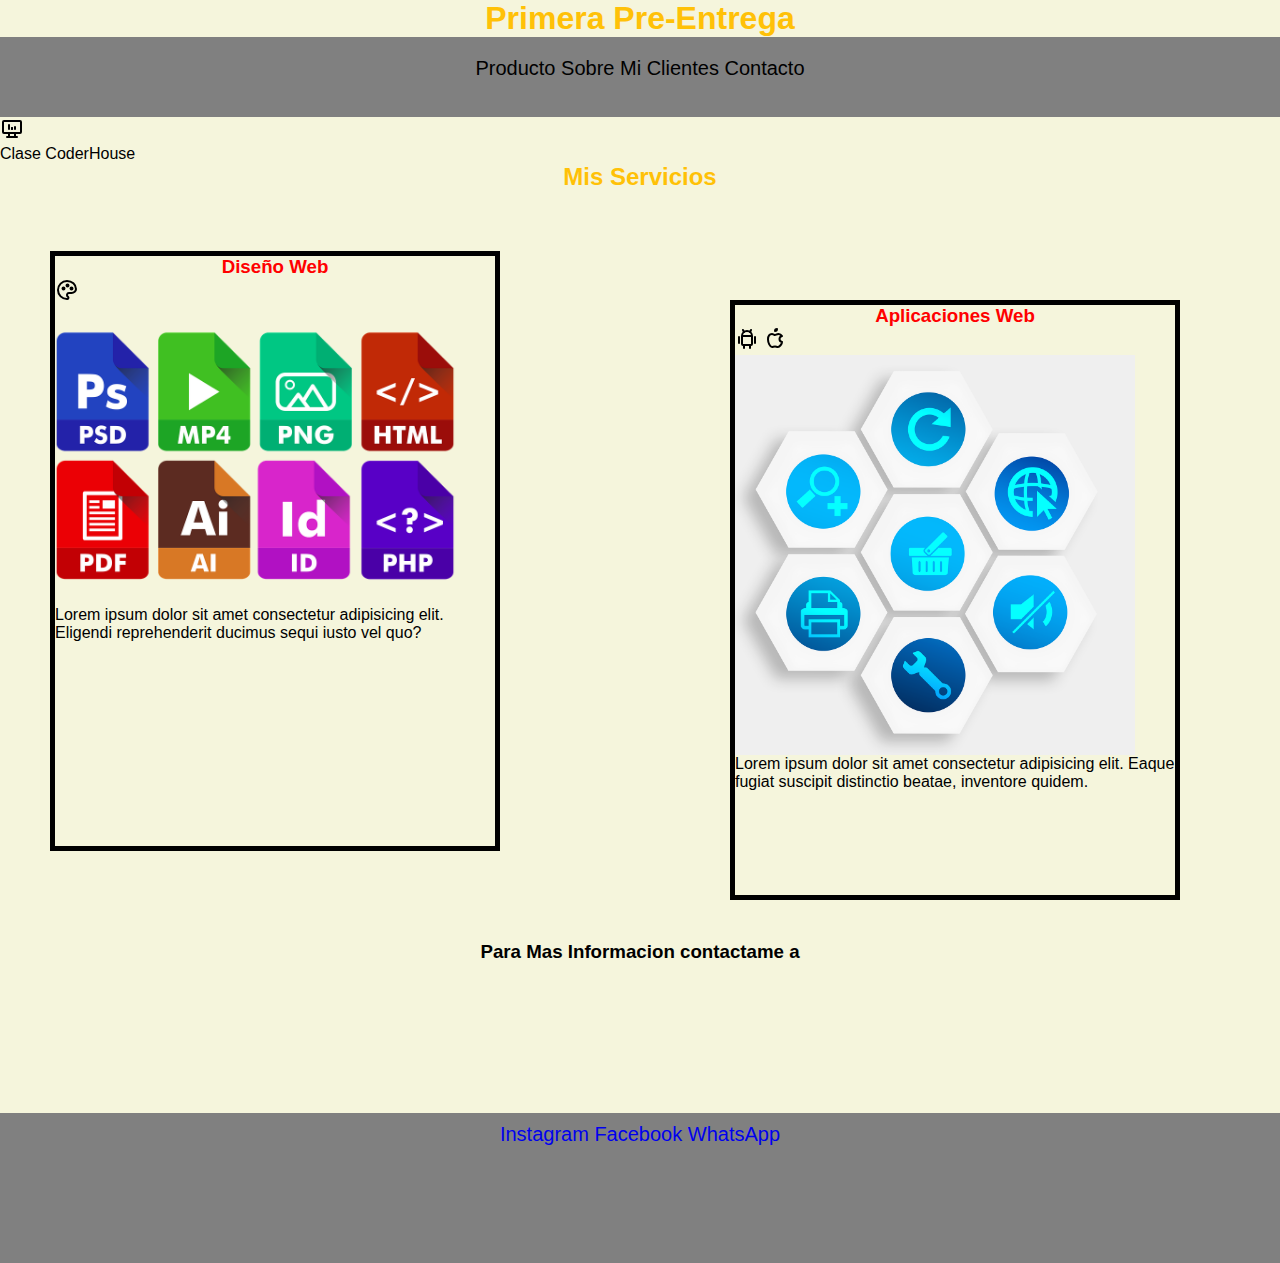
==== index.html @ ab411e33 "Mi primera pre entrega" ====
<!DOCTYPE html>
<html lang="es">

<head>
    <meta charset="UTF-8" />
    <meta http-equiv="X-UA-Compatible" content="IE=edge" />
    <meta name="viewport" content="width=device-width, initial-scale=1.0" />
    <link rel="stylesheet" href="./normalize.css/normalize.css" />
    <link rel="stylesheet" href="style/style.css" />
    <title>Inicio</title>
</head>

<body>
    <header class="titulo">
        <h1>Primera Pre-Entrega</h1>
        <div class="navegacion">
            <nav>
                <ul>
                    <li><a href="./pages/producto.html">Producto</a></li>
                    <li><a href="./pages/sobremi.html">Sobre Mi</a></li>
                    <li><a href="./pages/clientes.html">Clientes</a></li>
                    <li><a href="./pages/contacto.html">Contacto</a></li>
                </ul>
            </nav>
        </div>
    </header>

    <section>
        
        <svg xmlns="http://www.w3.org/2000/svg" class="icon icon-tabler icon-tabler-device-desktop-analytics" width="24"
            height="24" viewBox="0 0 24 24" stroke-width="2" stroke="currentColor" fill="none" stroke-linecap="round"
            stroke-linejoin="round">
            <path stroke="none" d="M0 0h24v24H0z" fill="none"></path>
            <path d="M3 4m0 1a1 1 0 0 1 1 -1h16a1 1 0 0 1 1 1v10a1 1 0 0 1 -1 1h-16a1 1 0 0 1 -1 -1z"></path>
            <path d="M7 20h10"></path>
            <path d="M9 16v4"></path>
            <path d="M15 16v4"></path>
            <path d="M9 12v-4"></path>
            <path d="M12 12v-1"></path>
            <path d="M15 12v-2"></path>
            <path d="M12 12v-1"></path>
        </svg>

        <p>Clase CoderHouse</p>
    </section>

    <main>
        <h2 class="titulo">Mis Servicios</h2>

        <section class="diseño" id="c1">
                <h3 class="sub">Diseño Web</h3>
                    

                <svg xmlns="http://www.w3.org/2000/svg" class="icon icon-tabler icon-tabler-palette" width="24" height="24"
                    viewBox="0 0 24 24" stroke-width="2" stroke="currentColor" fill="none" stroke-linecap="round"
                    stroke-linejoin="round">
                    <path stroke="none" d="M0 0h24v24H0z" fill="none"></path>
                    <path
                        d="M12 21a9 9 0 0 1 0 -18c4.97 0 9 3.582 9 8c0 1.06 -.474 2.078 -1.318 2.828c-.844 .75 -1.989 1.172 -3.182 1.172h-2.5a2 2 0 0 0 -1 3.75a1.3 1.3 0 0 1 -1 2.25">
                    </path>
                    <path d="M8.5 10.5m-1 0a1 1 0 1 0 2 0a1 1 0 1 0 -2 0"></path>
                    <path d="M12.5 7.5m-1 0a1 1 0 1 0 2 0a1 1 0 1 0 -2 0"></path>
                    <path d="M16.5 10.5m-1 0a1 1 0 1 0 2 0a1 1 0 1 0 -2 0"></path>
                </svg>
                <div class="diseño-img"></div>

                <p>
                    Lorem ipsum dolor sit amet consectetur adipisicing elit. Eligendi
                    reprehenderit ducimus sequi iusto vel quo?
                </p>
        </section>

        <section class="diseño" id="c2">
            <h3 class="sub">Aplicaciones Web</h3>

                <svg xmlns="http://www.w3.org/2000/svg" class="icon icon-tabler icon-tabler-brand-android" width="24"
                height="24" viewBox="0 0 24 24" stroke-width="2" stroke="currentColor" fill="none"
                stroke-linecap="round" stroke-linejoin="round">
                <path stroke="none" d="M0 0h24v24H0z" fill="none"></path>
                <path d="M4 10l0 6"></path>
                <path d="M20 10l0 6"></path>
                <path d="M7 9h10v8a1 1 0 0 1 -1 1h-8a1 1 0 0 1 -1 -1v-8a5 5 0 0 1 10 0"></path>
                <path d="M8 3l1 2"></path>
                <path d="M16 3l-1 2"></path>
                <path d="M9 18l0 3"></path>
                <path d="M15 18l0 3"></path>
            </svg>

            <svg xmlns="http://www.w3.org/2000/svg" class="icon icon-tabler icon-tabler-brand-apple" width="24"
                height="24" viewBox="0 0 24 24" stroke-width="2" stroke="currentColor" fill="none"
                stroke-linecap="round" stroke-linejoin="round">
                <path stroke="none" d="M0 0h24v24H0z" fill="none"></path>
                <path
                    d="M9 7c-3 0 -4 3 -4 5.5c0 3 2 7.5 4 7.5c1.088 -.046 1.679 -.5 3 -.5c1.312 0 1.5 .5 3 .5s4 -3 4 -5c-.028 -.01 -2.472 -.403 -2.5 -3c-.019 -2.17 2.416 -2.954 2.5 -3c-1.023 -1.492 -2.951 -1.963 -3.5 -2c-1.433 -.111 -2.83 1 -3.5 1c-.68 0 -1.9 -1 -3 -1z">
                </path>
                <path d="M12 4a2 2 0 0 0 2 -2a2 2 0 0 0 -2 2"></path>
            </svg>

                <div class="aplicaciones-img"></div>

            <p>
                Lorem ipsum dolor sit amet consectetur adipisicing elit. Eaque fugiat
                suscipit distinctio beatae, inventore quidem.
            </p>
        </section>

        <section class="diseño" id="c3">
            <h3 class="sub">E-commerce</h3>
            
              <svg xmlns="http://www.w3.org/2000/svg" class="icon icon-tabler icon-tabler-credit-card" width="24"
                height="24" viewBox="0 0 24 24" stroke-width="2" stroke="currentColor" fill="none"
                stroke-linecap="round" stroke-linejoin="round">
                <path stroke="none" d="M0 0h24v24H0z" fill="none"></path>
                <path d="M3 5m0 3a3 3 0 0 1 3 -3h12a3 3 0 0 1 3 3v8a3 3 0 0 1 -3 3h-12a3 3 0 0 1 -3 -3z"></path>
                <path d="M3 10l18 0"></path>
                <path d="M7 15l.01 0"></path>
                <path d="M11 15l2 0"></path>
            </svg>
                <div class="commerce-img"></div>
            <p>
                Lorem ipsum dolor sit amet consectetur adipisicing elit. Dolore fugit
                vel nulla alias atque magnam.
            </p>
        </section>
    </main>



    <footer>
        <h3 class="info">Para Mas Informacion contactame a</h3>
        <div class="ultimo">
            <nav>
                <ul>
                    <li><a href="https://www.instagram.com/efrain_diaz119/" target="_blank">Instagram</a></li>
                    <li><a href="#">Facebook</a></li>
                    <li><a href="#">WhatsApp</a></li>
                </ul>
            </nav>
        </div>
    </footer>
</body>

</html>
---- style/style.css ----
*{
    margin: 0%;
    padding: 0%;
    box-sizing: border-box;
}


body{
    font-family: 'Noto Sans Avestan', sans-serif;
    background-color: #f5f5dc;
}


.titulo{
    text-align: center;
    color:#ffc107;
   
}


.navegacion {
    background-color:#808080;
    width: 100%;
    height:80px;
    font-size: 20px;
    padding: 20px;
}


.navegacion li{
    list-style: none;
    display: inline-block;
}

.navegacion a{
    text-decoration: none;
    color:#000;
}


.diseño{
    background-color: #f5f5dc;
    border: 5px solid #000;
    width: 450px;
    height: 600px;
    display: block;
    
}


.diseño-img{

    background-image: url(../img/diseñoweb.png);
    background-size: cover;
    background-position: center;
    height: 300px;
    width: 400px;
    
    
}


.aplicaciones-img{
    background-image: url(../img/aplicacionesweb.png);
    background-position: center;
    background-size: cover;
    height: 400px;
    width: 400px;
    
}


.commerce-img{
    background-image: url(../img/Ecommerce.png);
    background-position: center;
    background-size: cover;
    height: 300px;
    width: 400px;
}

#c1{
    position:relative; 
    top: 60px;
    left: 50px;
}

#c2{
    position:absolute;
    top: 300px;
    left: 730px;

}

#c3{
    position: absolute;
    top: 300px;
    left: 1400px;

}

.sub{
    text-align: center;
    color: #ff0000;
}


.info{
    margin: 150px;
    text-align: center;

}


.ultimo{
   background-color: #808080;
   width: 100%;
   height:150px;
   font-size: 20px;
   padding: 10px;
   text-align: center;
}


.ultimo li{
    list-style: none;
    display: inline-block;
    text-decoration: none;
}

.ultimo a{
    text-decoration: none;
    
}
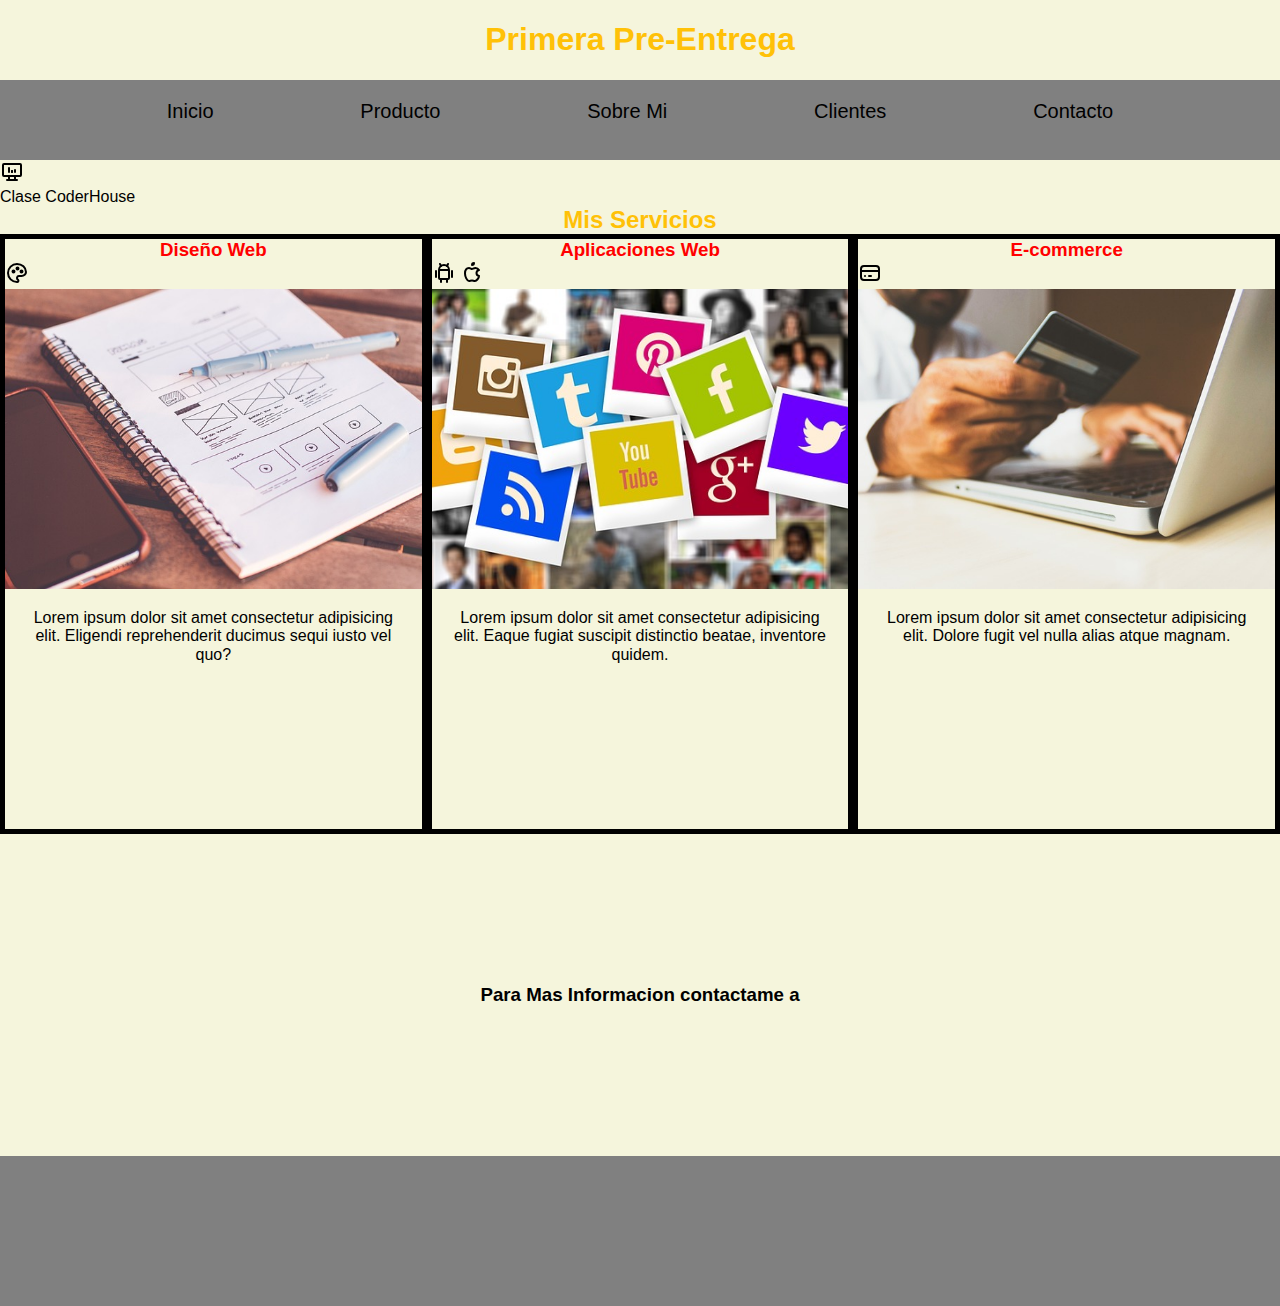
==== commit 87e38aef: "uso de flexbox y modificacion de la nav" ====
--- a/index.html
+++ b/index.html
@@ -5,6 +5,7 @@
     <meta charset="UTF-8" />
     <meta http-equiv="X-UA-Compatible" content="IE=edge" />
     <meta name="viewport" content="width=device-width, initial-scale=1.0" />
+    <link rel="stylesheet" href="https://cdnjs.cloudflare.com/ajax/libs/font-awesome/6.4.0/css/all.min.css" integrity="sha512-iecdLmaskl7CVkqkXNQ/ZH/XLlvWZOJyj7Yy7tcenmpD1ypASozpmT/E0iPtmFIB46ZmdtAc9eNBvH0H/ZpiBw==" crossorigin="anonymous" referrerpolicy="no-referrer" />
     <link rel="stylesheet" href="./normalize.css/normalize.css" />
     <link rel="stylesheet" href="style/style.css" />
     <title>Inicio</title>
@@ -14,13 +15,13 @@
     <header class="titulo">
         <h1>Primera Pre-Entrega</h1>
         <div class="navegacion">
-            <nav>
-                <ul>
-                    <li><a href="./pages/producto.html">Producto</a></li>
-                    <li><a href="./pages/sobremi.html">Sobre Mi</a></li>
-                    <li><a href="./pages/clientes.html">Clientes</a></li>
-                    <li><a href="./pages/contacto.html">Contacto</a></li>
-                </ul>
+            <nav class="nav">
+                <a href="./index.html">Inicio</a>
+                <a href="./pages/producto.html">Producto</a>
+                <a href="./pages/sobremi.html">Sobre Mi</a>
+                <a href="./pages/clientes.html">Clientes</a>
+                <a href="./pages/contacto.html">Contacto</a>
+
             </nav>
         </div>
     </header>
@@ -46,11 +47,13 @@
 
     <main>
         <h2 class="titulo">Mis Servicios</h2>
+    <div class="flex">
 
-        <section class="diseño" id="c1">
+        <section class="diseño">
                 <h3 class="sub">Diseño Web</h3>
                     
-
+            
+                
                 <svg xmlns="http://www.w3.org/2000/svg" class="icon icon-tabler icon-tabler-palette" width="24" height="24"
                     viewBox="0 0 24 24" stroke-width="2" stroke="currentColor" fill="none" stroke-linecap="round"
                     stroke-linejoin="round">
@@ -62,66 +65,78 @@
                     <path d="M12.5 7.5m-1 0a1 1 0 1 0 2 0a1 1 0 1 0 -2 0"></path>
                     <path d="M16.5 10.5m-1 0a1 1 0 1 0 2 0a1 1 0 1 0 -2 0"></path>
                 </svg>
-                <div class="diseño-img"></div>
+                    <div class="diseño-img"></div>
 
                 <p>
                     Lorem ipsum dolor sit amet consectetur adipisicing elit. Eligendi
                     reprehenderit ducimus sequi iusto vel quo?
                 </p>
+            
         </section>
+    
 
-        <section class="diseño" id="c2">
+    
+        <section class="diseño">
             <h3 class="sub">Aplicaciones Web</h3>
-
-                <svg xmlns="http://www.w3.org/2000/svg" class="icon icon-tabler icon-tabler-brand-android" width="24"
-                height="24" viewBox="0 0 24 24" stroke-width="2" stroke="currentColor" fill="none"
-                stroke-linecap="round" stroke-linejoin="round">
-                <path stroke="none" d="M0 0h24v24H0z" fill="none"></path>
-                <path d="M4 10l0 6"></path>
-                <path d="M20 10l0 6"></path>
-                <path d="M7 9h10v8a1 1 0 0 1 -1 1h-8a1 1 0 0 1 -1 -1v-8a5 5 0 0 1 10 0"></path>
-                <path d="M8 3l1 2"></path>
-                <path d="M16 3l-1 2"></path>
-                <path d="M9 18l0 3"></path>
-                <path d="M15 18l0 3"></path>
-            </svg>
-
-            <svg xmlns="http://www.w3.org/2000/svg" class="icon icon-tabler icon-tabler-brand-apple" width="24"
+            
+            
+            
+            <svg xmlns="http://www.w3.org/2000/svg" class="icon icon-tabler icon-tabler-brand-android" width="24"
+            height="24" viewBox="0 0 24 24" stroke-width="2" stroke="currentColor" fill="none"
+            stroke-linecap="round" stroke-linejoin="round">
+            <path stroke="none" d="M0 0h24v24H0z" fill="none"></path>
+            <path d="M4 10l0 6"></path>
+            <path d="M20 10l0 6"></path>
+            <path d="M7 9h10v8a1 1 0 0 1 -1 1h-8a1 1 0 0 1 -1 -1v-8a5 5 0 0 1 10 0"></path>
+            <path d="M8 3l1 2"></path>
+            <path d="M16 3l-1 2"></path>
+            <path d="M9 18l0 3"></path>
+            <path d="M15 18l0 3"></path>
+        </svg>
+        
+                <svg xmlns="http://www.w3.org/2000/svg" class="icon icon-tabler icon-tabler-brand-apple" width="24"
                 height="24" viewBox="0 0 24 24" stroke-width="2" stroke="currentColor" fill="none"
                 stroke-linecap="round" stroke-linejoin="round">
                 <path stroke="none" d="M0 0h24v24H0z" fill="none"></path>
                 <path
-                    d="M9 7c-3 0 -4 3 -4 5.5c0 3 2 7.5 4 7.5c1.088 -.046 1.679 -.5 3 -.5c1.312 0 1.5 .5 3 .5s4 -3 4 -5c-.028 -.01 -2.472 -.403 -2.5 -3c-.019 -2.17 2.416 -2.954 2.5 -3c-1.023 -1.492 -2.951 -1.963 -3.5 -2c-1.433 -.111 -2.83 1 -3.5 1c-.68 0 -1.9 -1 -3 -1z">
-                </path>
-                <path d="M12 4a2 2 0 0 0 2 -2a2 2 0 0 0 -2 2"></path>
-            </svg>
+                d="M9 7c-3 0 -4 3 -4 5.5c0 3 2 7.5 4 7.5c1.088 -.046 1.679 -.5 3 -.5c1.312 0 1.5 .5 3 .5s4 -3 4 -5c-.028 -.01 -2.472 -.403 -2.5 -3c-.019 -2.17 2.416 -2.954 2.5 -3c-1.023 -1.492 -2.951 -1.963 -3.5 -2c-1.433 -.111 -2.83 1 -3.5 1c-.68 0 -1.9 -1 -3 -1z">
+            </path>
+            <path d="M12 4a2 2 0 0 0 2 -2a2 2 0 0 0 -2 2"></path>
+        </svg>
+        
+            <div class="aplicaciones-img"></div>
 
-                <div class="aplicaciones-img"></div>
+                <p>
+                    Lorem ipsum dolor sit amet consectetur adipisicing elit. Eaque fugiat
+                    suscipit distinctio beatae, inventore quidem.
+                </p>
+            
+        </section>
+    
 
-            <p>
-                Lorem ipsum dolor sit amet consectetur adipisicing elit. Eaque fugiat
-                suscipit distinctio beatae, inventore quidem.
-            </p>
-        </section>
-
-        <section class="diseño" id="c3">
+    
+        <section class="diseño">
             <h3 class="sub">E-commerce</h3>
             
-              <svg xmlns="http://www.w3.org/2000/svg" class="icon icon-tabler icon-tabler-credit-card" width="24"
-                height="24" viewBox="0 0 24 24" stroke-width="2" stroke="currentColor" fill="none"
-                stroke-linecap="round" stroke-linejoin="round">
-                <path stroke="none" d="M0 0h24v24H0z" fill="none"></path>
-                <path d="M3 5m0 3a3 3 0 0 1 3 -3h12a3 3 0 0 1 3 3v8a3 3 0 0 1 -3 3h-12a3 3 0 0 1 -3 -3z"></path>
-                <path d="M3 10l18 0"></path>
-                <path d="M7 15l.01 0"></path>
-                <path d="M11 15l2 0"></path>
-            </svg>
-                <div class="commerce-img"></div>
-            <p>
-                Lorem ipsum dolor sit amet consectetur adipisicing elit. Dolore fugit
-                vel nulla alias atque magnam.
-            </p>
+            
+            
+            <svg xmlns="http://www.w3.org/2000/svg" class="icon icon-tabler icon-tabler-credit-card" width="24"
+            height="24" viewBox="0 0 24 24" stroke-width="2" stroke="currentColor" fill="none"
+            stroke-linecap="round" stroke-linejoin="round">
+            <path stroke="none" d="M0 0h24v24H0z" fill="none"></path>
+            <path d="M3 5m0 3a3 3 0 0 1 3 -3h12a3 3 0 0 1 3 3v8a3 3 0 0 1 -3 3h-12a3 3 0 0 1 -3 -3z"></path>
+            <path d="M3 10l18 0"></path>
+            <path d="M7 15l.01 0"></path>
+            <path d="M11 15l2 0"></path>
+        </svg>
+            <div class="commerce-img"></div>
+                <p>
+                    Lorem ipsum dolor sit amet consectetur adipisicing elit. Dolore fugit
+                    vel nulla alias atque magnam.
+                </p>
+            
         </section>
+    </div>
     </main>
 
 
@@ -131,9 +146,10 @@
         <div class="ultimo">
             <nav>
                 <ul>
-                    <li><a href="https://www.instagram.com/efrain_diaz119/" target="_blank">Instagram</a></li>
-                    <li><a href="#">Facebook</a></li>
-                    <li><a href="#">WhatsApp</a></li>
+                    <li><a href="https://www.instagram.com/efrain_diaz119/" target="_blank">
+                        <i class="fa-brands fa-instagram"></i></a></li>
+                    <li><a href="#"><i class="fa-brands fa-facebook"></i></a></li>
+                    <li><a href="#"><i class="fa-brands fa-whatsapp"></i></a></li>
                 </ul>
             </nav>
         </div>
--- a/style/style.css
+++ b/style/style.css
@@ -26,15 +26,17 @@
     padding: 20px;
 }
 
-
-.navegacion li{
-    list-style: none;
-    display: inline-block;
+.nav{
+    display: flex;
+    justify-content: space-evenly;
+}
+.navegacion a{
+    text-decoration: none;
+    color: #000;
 }
 
-.navegacion a{
-    text-decoration: none;
-    color:#000;
+.navegacion a:hover{
+    color: #ffc107;
 }
 
 
@@ -43,61 +45,43 @@
     border: 5px solid #000;
     width: 450px;
     height: 600px;
-    display: block;
+    
+    
+}
+.flex{
+    display: flex;
+    justify-content: space-evenly;
     
 }
 
-
 .diseño-img{
 
-    background-image: url(../img/diseñoweb.png);
+    background-image:url(../img/diseñoweb.jpg);
+    background-position: center;
     background-size: cover;
-    background-position: center;
     height: 300px;
-    width: 400px;
-    
-    
 }
 
 
 .aplicaciones-img{
-    background-image: url(../img/aplicacionesweb.png);
+    background-image: url(../img/aplicacionesweb.jpg);
+    background-size: cover;
     background-position: center;
-    background-size: cover;
-    height: 400px;
-    width: 400px;
-    
+    height: 300px;
 }
 
 
 .commerce-img{
-    background-image: url(../img/Ecommerce.png);
+    background-image: url(../img/ecommerce.jpg);
     background-position: center;
     background-size: cover;
-    height: 300px;
-    width: 400px;
+    height: 300px;    
 }
 
-#c1{
-    position:relative; 
-    top: 60px;
-    left: 50px;
+.diseño p{
+    text-align: center;
+    padding: 20px;
 }
-
-#c2{
-    position:absolute;
-    top: 300px;
-    left: 730px;
-
-}
-
-#c3{
-    position: absolute;
-    top: 300px;
-    left: 1400px;
-
-}
-
 .sub{
     text-align: center;
     color: #ff0000;
@@ -122,6 +106,7 @@
 
 
 .ultimo li{
+    padding: 10px;
     list-style: none;
     display: inline-block;
     text-decoration: none;
@@ -129,5 +114,11 @@
 
 .ultimo a{
     text-decoration: none;
+    font-size: 30px;
+    color: #ffc107;
     
 }
+
+.ultimo a:hover{
+    color: blue;
+}
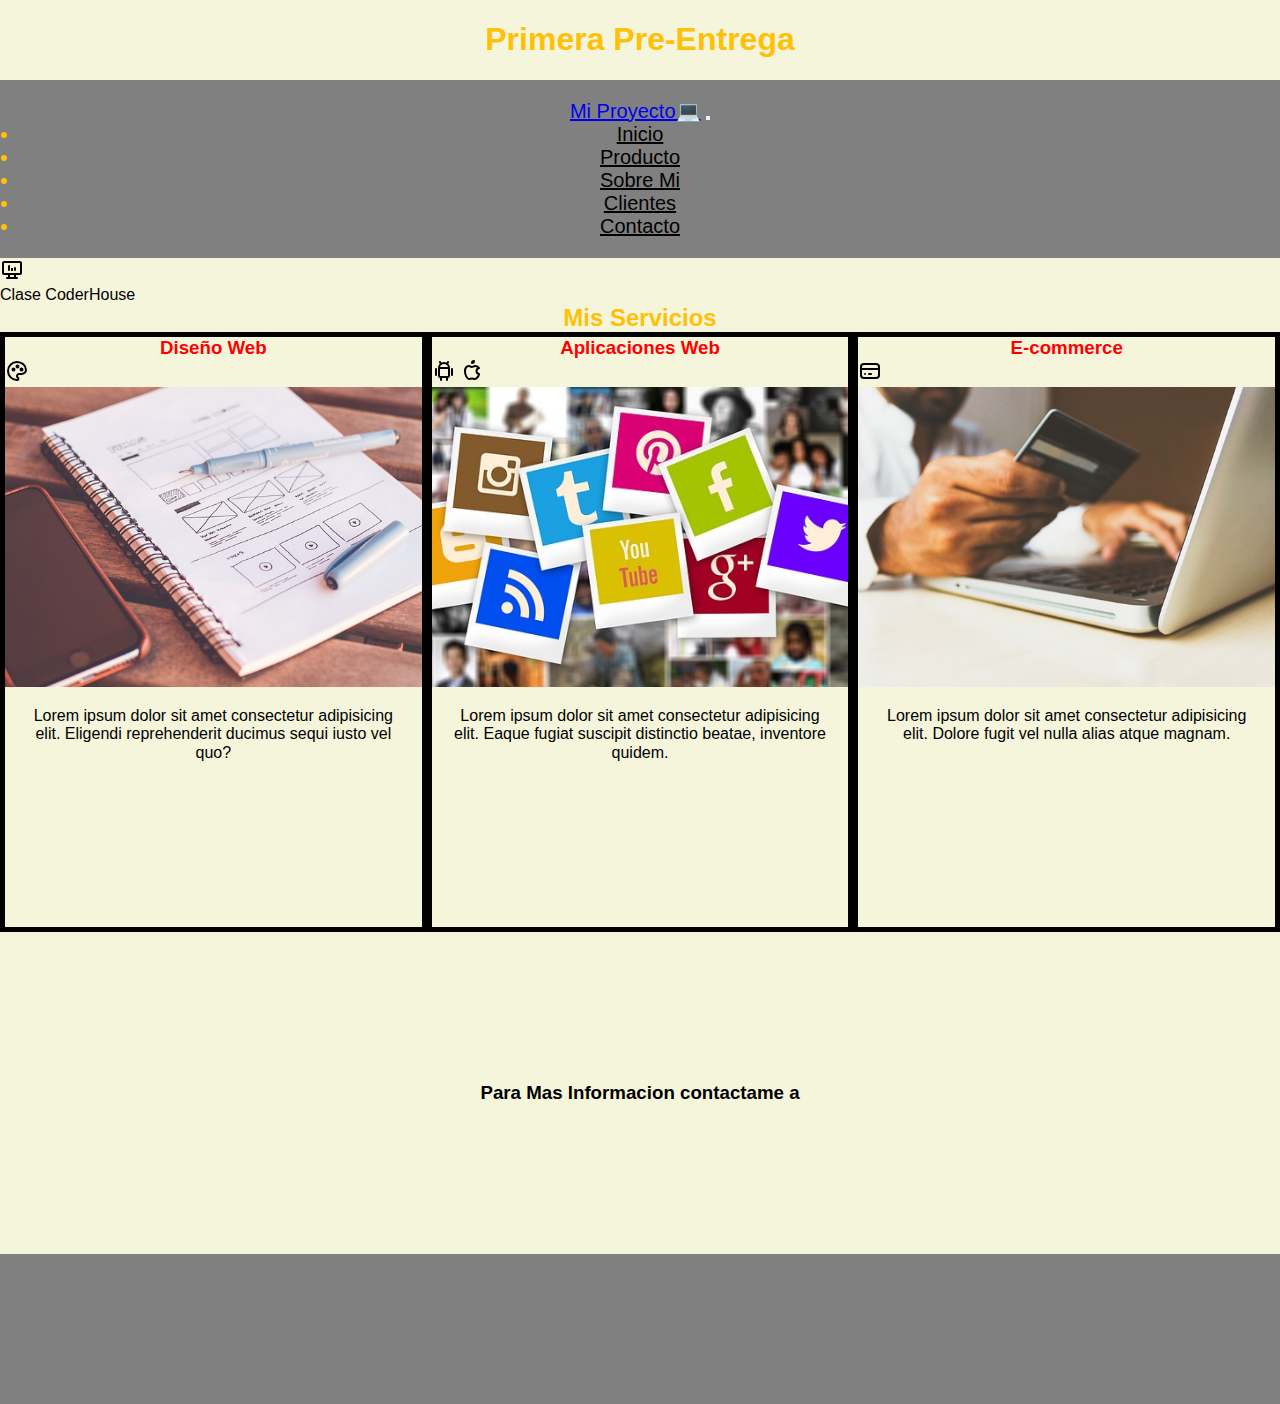
==== commit 5a798add: "Bootstrap y sass" ====
--- a/index.html
+++ b/index.html
@@ -1,20 +1,31 @@
 <!DOCTYPE html>
 <html lang="es">
-
-<head>
+  <head>
     <meta charset="UTF-8" />
     <meta http-equiv="X-UA-Compatible" content="IE=edge" />
     <meta name="viewport" content="width=device-width, initial-scale=1.0" />
-    <link rel="stylesheet" href="https://cdnjs.cloudflare.com/ajax/libs/font-awesome/6.4.0/css/all.min.css" integrity="sha512-iecdLmaskl7CVkqkXNQ/ZH/XLlvWZOJyj7Yy7tcenmpD1ypASozpmT/E0iPtmFIB46ZmdtAc9eNBvH0H/ZpiBw==" crossorigin="anonymous" referrerpolicy="no-referrer" />
+    <link
+      rel="stylesheet"
+      href="https://cdnjs.cloudflare.com/ajax/libs/font-awesome/6.4.0/css/all.min.css"
+      integrity="sha512-iecdLmaskl7CVkqkXNQ/ZH/XLlvWZOJyj7Yy7tcenmpD1ypASozpmT/E0iPtmFIB46ZmdtAc9eNBvH0H/ZpiBw=="
+      crossorigin="anonymous"
+      referrerpolicy="no-referrer"
+    />
+    <link
+      rel="stylesheet"
+      href="https://cdn.jsdelivr.net/npm/bootstrap@4.6.2/dist/css/bootstrap.min.css"
+      integrity="sha384-xOolHFLEh07PJGoPkLv1IbcEPTNtaed2xpHsD9ESMhqIYd0nLMwNLD69Npy4HI+N"
+      crossorigin="anonymous"
+    />
     <link rel="stylesheet" href="./normalize.css/normalize.css" />
     <link rel="stylesheet" href="style/style.css" />
     <title>Inicio</title>
-</head>
-
-<body>
+  </head>
+
+  <body>
     <header class="titulo">
-        <h1>Primera Pre-Entrega</h1>
-        <div class="navegacion">
+      <h1>Primera Pre-Entrega</h1>
+      <!-- <div class="navegacion">
             <nav class="nav">
                 <a href="./index.html">Inicio</a>
                 <a href="./pages/producto.html">Producto</a>
@@ -23,137 +34,234 @@
                 <a href="./pages/contacto.html">Contacto</a>
 
             </nav>
+        </div> -->
+      <!-- Nav Inicio -->
+      <nav class="navbar navbar-expand-md navbar-dark">
+        <!-- Brand -->
+        <a class="navbar-brand" href="#">Mi Proyecto💻</a>
+
+        <!-- Toggler/collapsibe Button -->
+        <button
+          class="navbar-toggler"
+          type="button"
+          data-toggle="collapse"
+          data-target="#collapsibleNavbar"
+        >
+          <span class="navbar-toggler-icon"></span>
+        </button>
+
+        <!-- Navbar links -->
+        <div class="collapse navbar-collapse" id="collapsibleNavbar">
+          <ul class="navbar-nav">
+            <li class="nav-item">
+              <a class="nav-link" href="./index.html">Inicio</a>
+            </li>
+            <li class="nav-item">
+              <a class="nav-link" href="../pages/producto.html">Producto</a>
+            </li>
+            <li class="nav-item">
+              <a class="nav-link" href="../pages/sobremi.html">Sobre Mi</a>
+            </li>
+            <li class="nav-item">
+              <a class="nav-link" href="../pages/clientes.html">Clientes</a>
+            </li>
+            <li class="nav-item">
+              <a class="nav-link" href="../pages/contacto.html">Contacto</a>
+            </li>
+          </ul>
         </div>
+      </nav>
+
+      <!-- Nav Fin -->
     </header>
 
     <section>
-        
-        <svg xmlns="http://www.w3.org/2000/svg" class="icon icon-tabler icon-tabler-device-desktop-analytics" width="24"
-            height="24" viewBox="0 0 24 24" stroke-width="2" stroke="currentColor" fill="none" stroke-linecap="round"
-            stroke-linejoin="round">
-            <path stroke="none" d="M0 0h24v24H0z" fill="none"></path>
-            <path d="M3 4m0 1a1 1 0 0 1 1 -1h16a1 1 0 0 1 1 1v10a1 1 0 0 1 -1 1h-16a1 1 0 0 1 -1 -1z"></path>
-            <path d="M7 20h10"></path>
-            <path d="M9 16v4"></path>
-            <path d="M15 16v4"></path>
-            <path d="M9 12v-4"></path>
-            <path d="M12 12v-1"></path>
-            <path d="M15 12v-2"></path>
-            <path d="M12 12v-1"></path>
-        </svg>
-
-        <p>Clase CoderHouse</p>
+      <svg
+        xmlns="http://www.w3.org/2000/svg"
+        class="icon icon-tabler icon-tabler-device-desktop-analytics"
+        width="24"
+        height="24"
+        viewBox="0 0 24 24"
+        stroke-width="2"
+        stroke="currentColor"
+        fill="none"
+        stroke-linecap="round"
+        stroke-linejoin="round"
+      >
+        <path stroke="none" d="M0 0h24v24H0z" fill="none"></path>
+        <path
+          d="M3 4m0 1a1 1 0 0 1 1 -1h16a1 1 0 0 1 1 1v10a1 1 0 0 1 -1 1h-16a1 1 0 0 1 -1 -1z"
+        ></path>
+        <path d="M7 20h10"></path>
+        <path d="M9 16v4"></path>
+        <path d="M15 16v4"></path>
+        <path d="M9 12v-4"></path>
+        <path d="M12 12v-1"></path>
+        <path d="M15 12v-2"></path>
+        <path d="M12 12v-1"></path>
+      </svg>
+
+      <p>Clase CoderHouse</p>
     </section>
 
     <main>
-        <h2 class="titulo">Mis Servicios</h2>
-    <div class="flex">
-
+      <h2 class="titulo">Mis Servicios</h2>
+      <div class="flex">
         <section class="diseño">
-                <h3 class="sub">Diseño Web</h3>
-                    
-            
-                
-                <svg xmlns="http://www.w3.org/2000/svg" class="icon icon-tabler icon-tabler-palette" width="24" height="24"
-                    viewBox="0 0 24 24" stroke-width="2" stroke="currentColor" fill="none" stroke-linecap="round"
-                    stroke-linejoin="round">
-                    <path stroke="none" d="M0 0h24v24H0z" fill="none"></path>
-                    <path
-                        d="M12 21a9 9 0 0 1 0 -18c4.97 0 9 3.582 9 8c0 1.06 -.474 2.078 -1.318 2.828c-.844 .75 -1.989 1.172 -3.182 1.172h-2.5a2 2 0 0 0 -1 3.75a1.3 1.3 0 0 1 -1 2.25">
-                    </path>
-                    <path d="M8.5 10.5m-1 0a1 1 0 1 0 2 0a1 1 0 1 0 -2 0"></path>
-                    <path d="M12.5 7.5m-1 0a1 1 0 1 0 2 0a1 1 0 1 0 -2 0"></path>
-                    <path d="M16.5 10.5m-1 0a1 1 0 1 0 2 0a1 1 0 1 0 -2 0"></path>
-                </svg>
-                    <div class="diseño-img"></div>
-
-                <p>
-                    Lorem ipsum dolor sit amet consectetur adipisicing elit. Eligendi
-                    reprehenderit ducimus sequi iusto vel quo?
-                </p>
-            
+          <h3 class="sub">Diseño Web</h3>
+
+          <svg
+            xmlns="http://www.w3.org/2000/svg"
+            class="icon icon-tabler icon-tabler-palette"
+            width="24"
+            height="24"
+            viewBox="0 0 24 24"
+            stroke-width="2"
+            stroke="currentColor"
+            fill="none"
+            stroke-linecap="round"
+            stroke-linejoin="round"
+          >
+            <path stroke="none" d="M0 0h24v24H0z" fill="none"></path>
+            <path
+              d="M12 21a9 9 0 0 1 0 -18c4.97 0 9 3.582 9 8c0 1.06 -.474 2.078 -1.318 2.828c-.844 .75 -1.989 1.172 -3.182 1.172h-2.5a2 2 0 0 0 -1 3.75a1.3 1.3 0 0 1 -1 2.25"
+            ></path>
+            <path d="M8.5 10.5m-1 0a1 1 0 1 0 2 0a1 1 0 1 0 -2 0"></path>
+            <path d="M12.5 7.5m-1 0a1 1 0 1 0 2 0a1 1 0 1 0 -2 0"></path>
+            <path d="M16.5 10.5m-1 0a1 1 0 1 0 2 0a1 1 0 1 0 -2 0"></path>
+          </svg>
+          <div class="diseño-img"></div>
+
+          <p>
+            Lorem ipsum dolor sit amet consectetur adipisicing elit. Eligendi
+            reprehenderit ducimus sequi iusto vel quo?
+          </p>
         </section>
-    
-
-    
+
         <section class="diseño">
-            <h3 class="sub">Aplicaciones Web</h3>
-            
-            
-            
-            <svg xmlns="http://www.w3.org/2000/svg" class="icon icon-tabler icon-tabler-brand-android" width="24"
-            height="24" viewBox="0 0 24 24" stroke-width="2" stroke="currentColor" fill="none"
-            stroke-linecap="round" stroke-linejoin="round">
+          <h3 class="sub">Aplicaciones Web</h3>
+
+          <svg
+            xmlns="http://www.w3.org/2000/svg"
+            class="icon icon-tabler icon-tabler-brand-android"
+            width="24"
+            height="24"
+            viewBox="0 0 24 24"
+            stroke-width="2"
+            stroke="currentColor"
+            fill="none"
+            stroke-linecap="round"
+            stroke-linejoin="round"
+          >
             <path stroke="none" d="M0 0h24v24H0z" fill="none"></path>
             <path d="M4 10l0 6"></path>
             <path d="M20 10l0 6"></path>
-            <path d="M7 9h10v8a1 1 0 0 1 -1 1h-8a1 1 0 0 1 -1 -1v-8a5 5 0 0 1 10 0"></path>
+            <path
+              d="M7 9h10v8a1 1 0 0 1 -1 1h-8a1 1 0 0 1 -1 -1v-8a5 5 0 0 1 10 0"
+            ></path>
             <path d="M8 3l1 2"></path>
             <path d="M16 3l-1 2"></path>
             <path d="M9 18l0 3"></path>
             <path d="M15 18l0 3"></path>
-        </svg>
-        
-                <svg xmlns="http://www.w3.org/2000/svg" class="icon icon-tabler icon-tabler-brand-apple" width="24"
-                height="24" viewBox="0 0 24 24" stroke-width="2" stroke="currentColor" fill="none"
-                stroke-linecap="round" stroke-linejoin="round">
-                <path stroke="none" d="M0 0h24v24H0z" fill="none"></path>
-                <path
-                d="M9 7c-3 0 -4 3 -4 5.5c0 3 2 7.5 4 7.5c1.088 -.046 1.679 -.5 3 -.5c1.312 0 1.5 .5 3 .5s4 -3 4 -5c-.028 -.01 -2.472 -.403 -2.5 -3c-.019 -2.17 2.416 -2.954 2.5 -3c-1.023 -1.492 -2.951 -1.963 -3.5 -2c-1.433 -.111 -2.83 1 -3.5 1c-.68 0 -1.9 -1 -3 -1z">
-            </path>
+          </svg>
+
+          <svg
+            xmlns="http://www.w3.org/2000/svg"
+            class="icon icon-tabler icon-tabler-brand-apple"
+            width="24"
+            height="24"
+            viewBox="0 0 24 24"
+            stroke-width="2"
+            stroke="currentColor"
+            fill="none"
+            stroke-linecap="round"
+            stroke-linejoin="round"
+          >
+            <path stroke="none" d="M0 0h24v24H0z" fill="none"></path>
+            <path
+              d="M9 7c-3 0 -4 3 -4 5.5c0 3 2 7.5 4 7.5c1.088 -.046 1.679 -.5 3 -.5c1.312 0 1.5 .5 3 .5s4 -3 4 -5c-.028 -.01 -2.472 -.403 -2.5 -3c-.019 -2.17 2.416 -2.954 2.5 -3c-1.023 -1.492 -2.951 -1.963 -3.5 -2c-1.433 -.111 -2.83 1 -3.5 1c-.68 0 -1.9 -1 -3 -1z"
+            ></path>
             <path d="M12 4a2 2 0 0 0 2 -2a2 2 0 0 0 -2 2"></path>
-        </svg>
-        
-            <div class="aplicaciones-img"></div>
-
-                <p>
-                    Lorem ipsum dolor sit amet consectetur adipisicing elit. Eaque fugiat
-                    suscipit distinctio beatae, inventore quidem.
-                </p>
-            
+          </svg>
+
+          <div class="aplicaciones-img"></div>
+
+          <p>
+            Lorem ipsum dolor sit amet consectetur adipisicing elit. Eaque
+            fugiat suscipit distinctio beatae, inventore quidem.
+          </p>
         </section>
-    
-
-    
+
         <section class="diseño">
-            <h3 class="sub">E-commerce</h3>
-            
-            
-            
-            <svg xmlns="http://www.w3.org/2000/svg" class="icon icon-tabler icon-tabler-credit-card" width="24"
-            height="24" viewBox="0 0 24 24" stroke-width="2" stroke="currentColor" fill="none"
-            stroke-linecap="round" stroke-linejoin="round">
-            <path stroke="none" d="M0 0h24v24H0z" fill="none"></path>
-            <path d="M3 5m0 3a3 3 0 0 1 3 -3h12a3 3 0 0 1 3 3v8a3 3 0 0 1 -3 3h-12a3 3 0 0 1 -3 -3z"></path>
+          <h3 class="sub">E-commerce</h3>
+
+          <svg
+            xmlns="http://www.w3.org/2000/svg"
+            class="icon icon-tabler icon-tabler-credit-card"
+            width="24"
+            height="24"
+            viewBox="0 0 24 24"
+            stroke-width="2"
+            stroke="currentColor"
+            fill="none"
+            stroke-linecap="round"
+            stroke-linejoin="round"
+          >
+            <path stroke="none" d="M0 0h24v24H0z" fill="none"></path>
+            <path
+              d="M3 5m0 3a3 3 0 0 1 3 -3h12a3 3 0 0 1 3 3v8a3 3 0 0 1 -3 3h-12a3 3 0 0 1 -3 -3z"
+            ></path>
             <path d="M3 10l18 0"></path>
             <path d="M7 15l.01 0"></path>
             <path d="M11 15l2 0"></path>
-        </svg>
-            <div class="commerce-img"></div>
-                <p>
-                    Lorem ipsum dolor sit amet consectetur adipisicing elit. Dolore fugit
-                    vel nulla alias atque magnam.
-                </p>
-            
+          </svg>
+          <div class="commerce-img"></div>
+          <p>
+            Lorem ipsum dolor sit amet consectetur adipisicing elit. Dolore
+            fugit vel nulla alias atque magnam.
+          </p>
         </section>
-    </div>
+      </div>
     </main>
 
-
-
     <footer>
-        <h3 class="info">Para Mas Informacion contactame a</h3>
-        <div class="ultimo">
-            <nav>
-                <ul>
-                    <li><a href="https://www.instagram.com/efrain_diaz119/" target="_blank">
-                        <i class="fa-brands fa-instagram"></i></a></li>
-                    <li><a href="#"><i class="fa-brands fa-facebook"></i></a></li>
-                    <li><a href="#"><i class="fa-brands fa-whatsapp"></i></a></li>
-                </ul>
-            </nav>
-        </div>
+      <h3 class="info">Para Mas Informacion contactame a</h3>
+      <div class="ultimo">
+        <nav>
+          <ul>
+            <li>
+              <a
+                href="https://www.instagram.com/efrain_diaz119/"
+                target="_blank"
+              >
+                <i class="fa-brands fa-instagram"></i
+              ></a>
+            </li>
+            <li>
+              <a href="#"><i class="fa-brands fa-facebook"></i></a>
+            </li>
+            <li>
+              <a href="#"><i class="fa-brands fa-whatsapp"></i></a>
+            </li>
+          </ul>
+        </nav>
+      </div>
     </footer>
-</body>
-
-</html>+
+    <script
+      src="https://cdn.jsdelivr.net/npm/jquery@3.5.1/dist/jquery.slim.min.js"
+      integrity="sha384-DfXdz2htPH0lsSSs5nCTpuj/zy4C+OGpamoFVy38MVBnE+IbbVYUew+OrCXaRkfj"
+      crossorigin="anonymous"
+    ></script>
+    <script
+      src="https://cdn.jsdelivr.net/npm/popper.js@1.16.1/dist/umd/popper.min.js"
+      integrity="sha384-9/reFTGAW83EW2RDu2S0VKaIzap3H66lZH81PoYlFhbGU+6BZp6G7niu735Sk7lN"
+      crossorigin="anonymous"
+    ></script>
+    <script
+      src="https://cdn.jsdelivr.net/npm/bootstrap@4.6.2/dist/js/bootstrap.min.js"
+      integrity="sha384-+sLIOodYLS7CIrQpBjl+C7nPvqq+FbNUBDunl/OZv93DB7Ln/533i8e/mZXLi/P+"
+      crossorigin="anonymous"
+    ></script>
+  </body>
+</html>
--- a/style/style.css
+++ b/style/style.css
@@ -1,124 +1,169 @@
-*{
-    margin: 0%;
-    padding: 0%;
-    box-sizing: border-box;
+@charset "UTF-8";
+* {
+  margin: 0%;
+  padding: 0%;
+  box-sizing: border-box;
 }
 
-
-body{
-    font-family: 'Noto Sans Avestan', sans-serif;
-    background-color: #f5f5dc;
+body {
+  font-family: "Noto Sans Avestan", sans-serif;
+  background-color: #f5f5dc;
 }
 
-
-.titulo{
-    text-align: center;
-    color:#ffc107;
-   
+.titulo {
+  text-align: center;
+  color: #ffc107;
 }
 
+.navbar {
+  background-color: #808080;
+  width: 100%;
+  font-size: 20px;
+  padding: 20px;
+}
 
-.navegacion {
-    background-color:#808080;
+.navbar .nav-link {
+  color: #000 !important;
+}
+
+.nav-item a:hover {
+  color: #ffc107 !important;
+}
+
+.diseño {
+  background-color: #f5f5dc;
+  border: 5px solid #000;
+  width: 450px;
+  height: 600px;
+}
+
+.flex {
+  display: flex;
+  justify-content: space-evenly;
+}
+
+.diseño-img {
+  background-image: url(../img/diseñoweb.jpg);
+  background-position: center;
+  background-size: cover;
+  height: 300px;
+}
+
+.aplicaciones-img {
+  background-image: url(../img/aplicacionesweb.jpg);
+  background-size: cover;
+  background-position: center;
+  height: 300px;
+}
+
+.commerce-img {
+  background-image: url(../img/ecommerce.jpg);
+  background-position: center;
+  background-size: cover;
+  height: 300px;
+}
+
+.diseño p {
+  text-align: center;
+  padding: 20px;
+}
+
+.sub {
+  text-align: center;
+  color: #ff0000;
+}
+
+.info {
+  margin: 150px;
+  text-align: center;
+}
+
+.ultimo {
+  background-color: #808080;
+  width: 100%;
+  height: 150px;
+  font-size: 20px;
+  padding: 10px;
+  text-align: center;
+}
+
+.ultimo li {
+  padding: 10px;
+  list-style: none;
+  display: inline-block;
+  text-decoration: none;
+}
+
+.ultimo a {
+  text-decoration: none;
+  font-size: 30px;
+  color: #ffc107;
+}
+
+.ultimo a:hover {
+  color: blue;
+}
+
+/* PRODUCTOS */
+.diseño-producto {
+  background-color: #f5f5dc;
+  border: 5px solid #000;
+  width: 700px;
+  height: 700px;
+}
+
+.producto-img {
+  background-image: url(../img/producto.png);
+  background-position: center;
+  background-size: cover;
+  height: 400px;
+}
+
+/* media queries */
+@media (max-width: 800px) {
+  .navegacion {
+    background-color: #808080;
     width: 100%;
-    height:80px;
+    height: 80px;
     font-size: 20px;
     padding: 20px;
+  }
+  .nav {
+    display: flex;
+    justify-content: space-evenly;
+  }
+  .diseño {
+    background-color: #f5f5dc;
+    border: 5px solid #000;
+    width: 100%;
+    height: 600px;
+    margin: 20px;
+  }
+  .flex {
+    display: flex;
+    flex-direction: column;
+    padding: 40px;
+  }
+  .diseño-producto {
+    background-color: #f5f5dc;
+    border: 5px solid #000;
+    width: 100%;
+    height: 600px;
+  }
+}
+/* Fin */
+.sobremi-img {
+  background-image: url(../img/sobremi.png);
+  background-position: center;
+  background-size: cover;
+  height: 400px;
 }
 
-.nav{
-    display: flex;
-    justify-content: space-evenly;
-}
-.navegacion a{
-    text-decoration: none;
-    color: #000;
+.clientes-img {
+  background-image: url(../img/clientes.jpg);
+  background-position: center;
+  background-size: cover;
+  height: 400px;
 }
 
-.navegacion a:hover{
-    color: #ffc107;
-}
-
-
-.diseño{
-    background-color: #f5f5dc;
-    border: 5px solid #000;
-    width: 450px;
-    height: 600px;
-    
-    
-}
-.flex{
-    display: flex;
-    justify-content: space-evenly;
-    
-}
-
-.diseño-img{
-
-    background-image:url(../img/diseñoweb.jpg);
-    background-position: center;
-    background-size: cover;
-    height: 300px;
-}
-
-
-.aplicaciones-img{
-    background-image: url(../img/aplicacionesweb.jpg);
-    background-size: cover;
-    background-position: center;
-    height: 300px;
-}
-
-
-.commerce-img{
-    background-image: url(../img/ecommerce.jpg);
-    background-position: center;
-    background-size: cover;
-    height: 300px;    
-}
-
-.diseño p{
-    text-align: center;
-    padding: 20px;
-}
-.sub{
-    text-align: center;
-    color: #ff0000;
-}
-
-
-.info{
-    margin: 150px;
-    text-align: center;
-
-}
-
-
-.ultimo{
-   background-color: #808080;
-   width: 100%;
-   height:150px;
-   font-size: 20px;
-   padding: 10px;
-   text-align: center;
-}
-
-
-.ultimo li{
-    padding: 10px;
-    list-style: none;
-    display: inline-block;
-    text-decoration: none;
-}
-
-.ultimo a{
-    text-decoration: none;
-    font-size: 30px;
-    color: #ffc107;
-    
-}
-
-.ultimo a:hover{
-    color: blue;
-}
+/*# sourceMappingURL=style.css.map */
